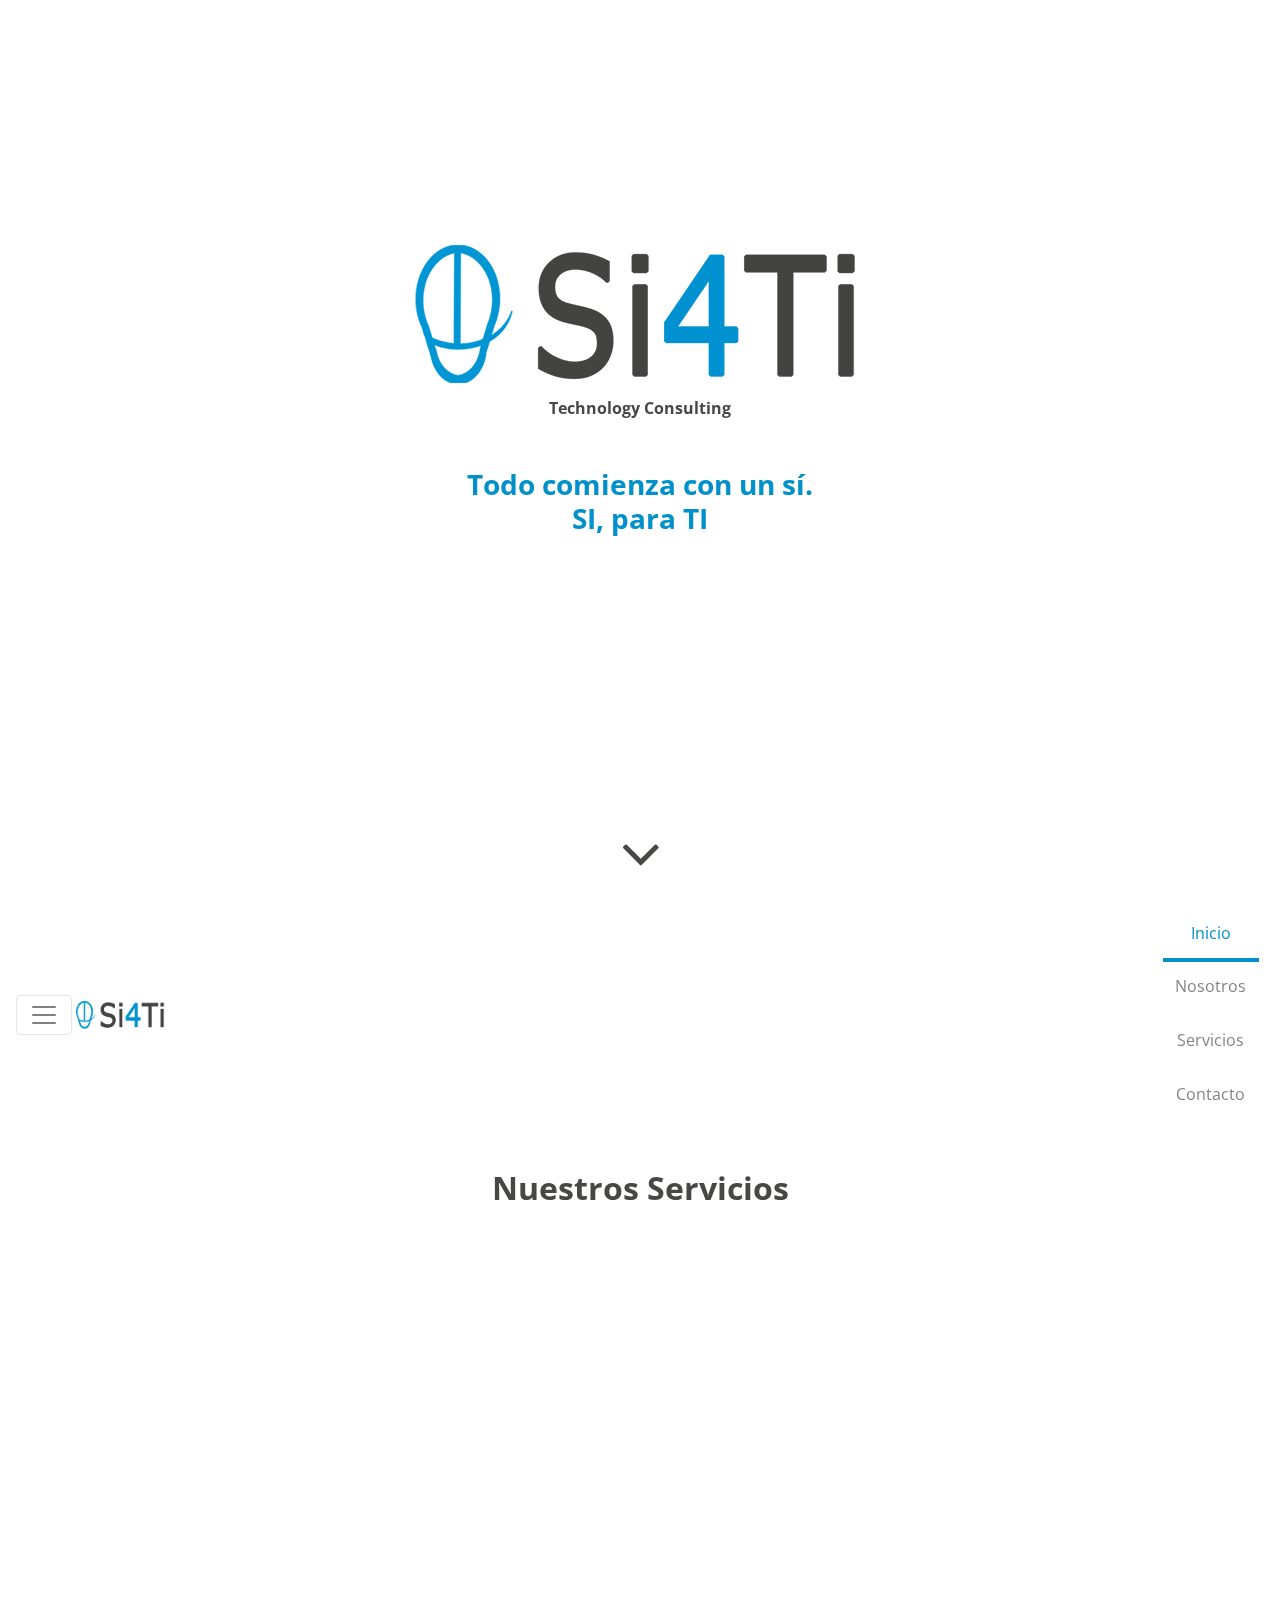
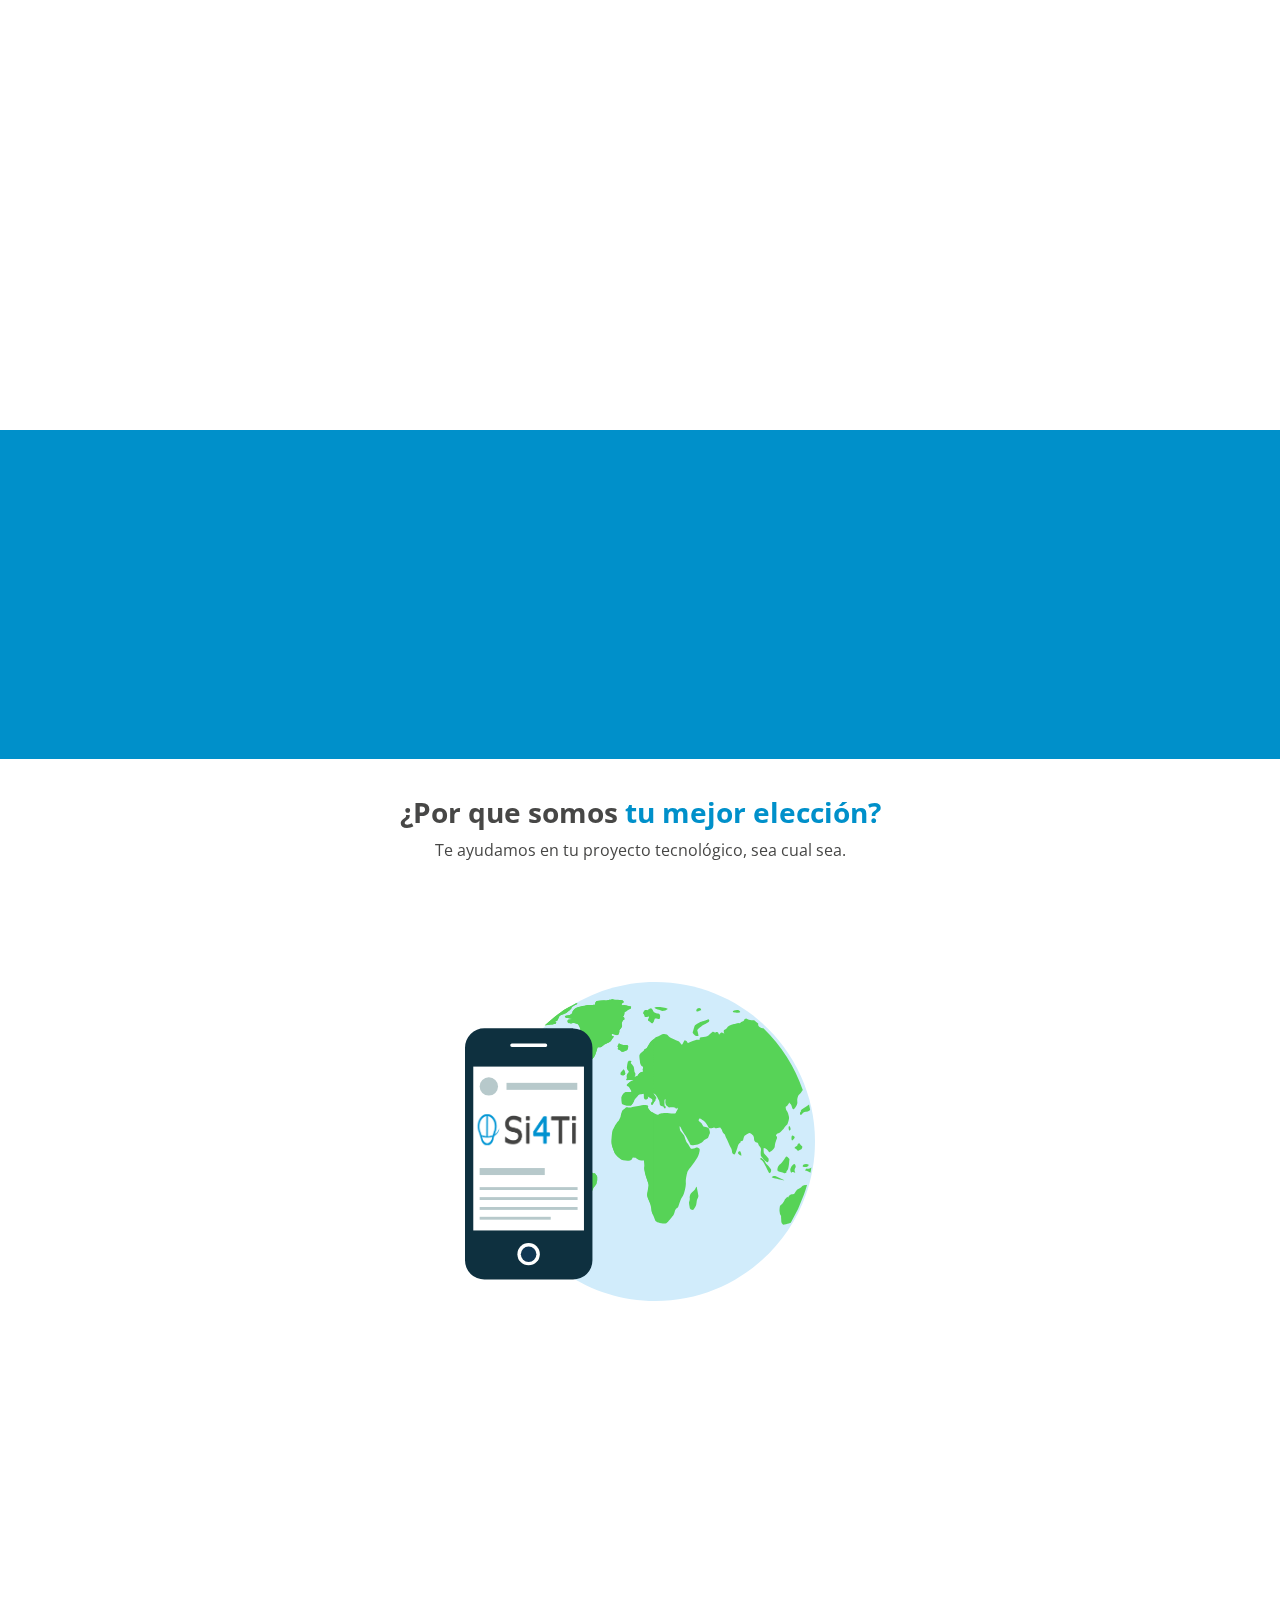
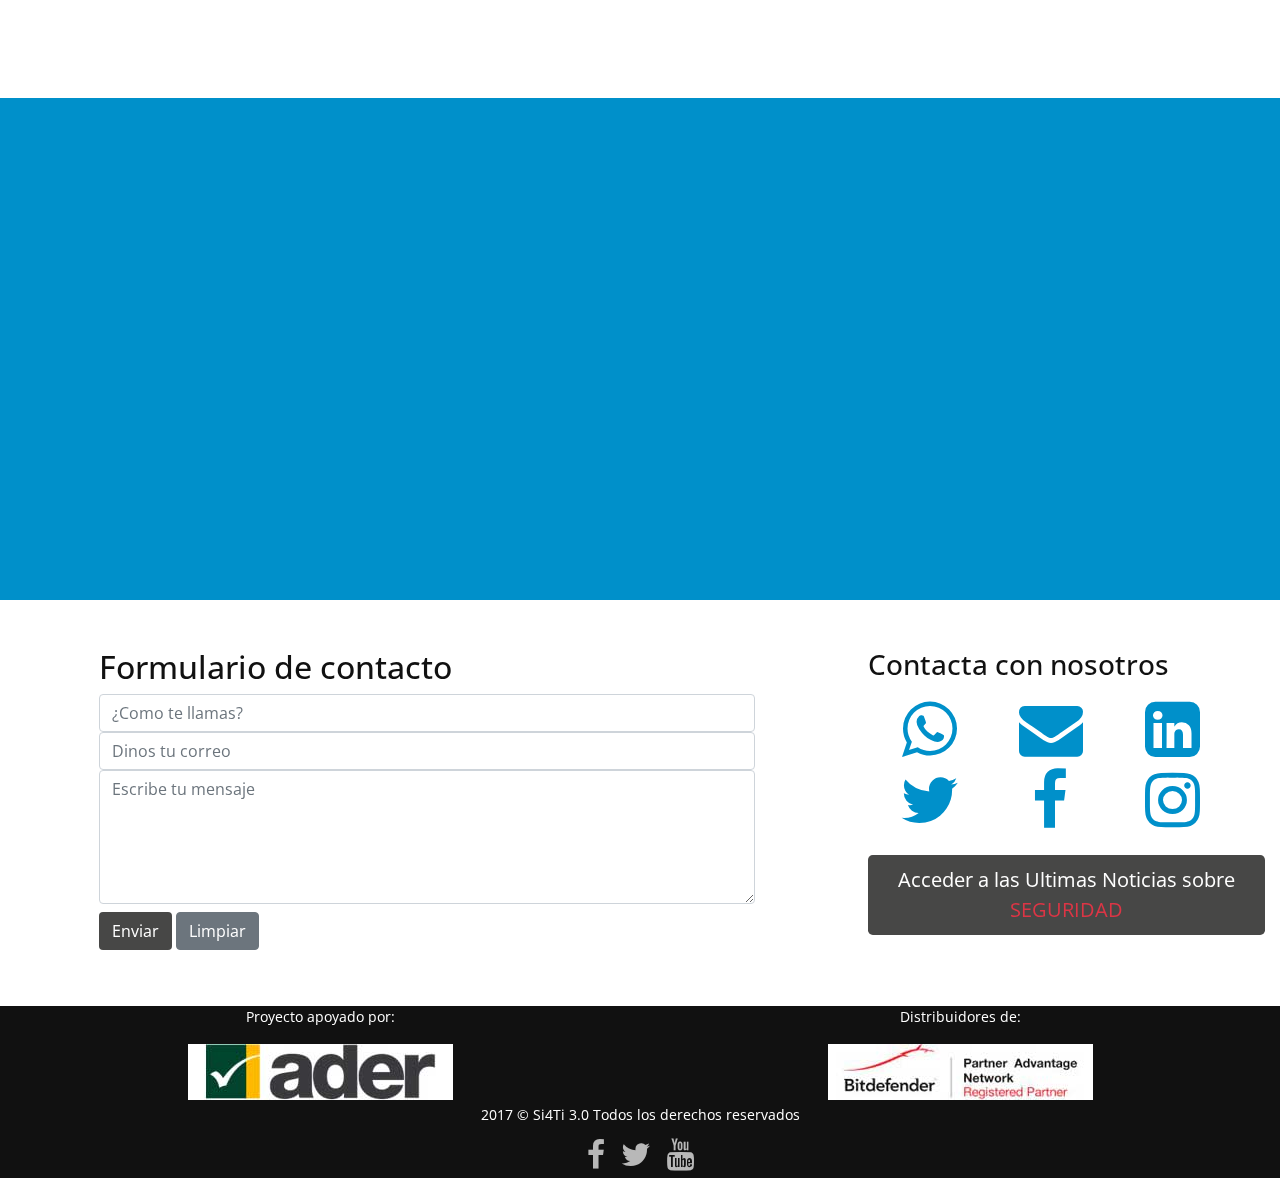
==== index.html @ 16262ce4 "estado inicial con index operativo" ====
<!DOCTYPE html>
<html lang="es">

<head>
    <title>Si4Ti | Technology Consulting</title>
    <!-- Required meta tags always come first -->
    <meta charset="utf-8">
    <meta name="viewport" content="width=device-width, initial-scale=1, shrink-to-fit=no">
    <meta http-equiv="x-ua-compatible" content="ie=edge">
    <link rel="shortcut icon" type="image/x-icon" href="favicon.ico">

    <!-- Cargando fuentes -->
    <link href='https://fonts.googleapis.com/css?family=Open+Sans:400,700,700italic' rel='stylesheet' type='text/css'>

    <!-- Cargando iconos -->
    <link href='css/font-awesome.min.css' rel='stylesheet' type='text/css'>
	<link rel="stylesheet" type="text/css" href="https://maxcdn.bootstrapcdn.com/font-awesome/4.7.0/css/font-awesome.min.css">
    <!-- Carga de Galeria de imágenes -->
    <!-- <link rel="stylesheet" href="css/owl.carousel.min.css"> -->

    <!-- Carga de archivos css -->


    <link rel="stylesheet" href="https://maxcdn.bootstrapcdn.com/bootstrap/4.0.0-alpha.6/css/bootstrap.css">

    <link rel="stylesheet" href="css/animate.min.css">
    <link rel="stylesheet" href="css/estilos.css">
</head>

<body>
<video class="hidden-sm-down" preload autoplay loop muted poster="images/Ground-Zero.mp4" id="background">

            <source src="images/Ground-Zero.mp4" type="video/mp4">
            <source src="images/Ground-Zero.webm" type="video/webm">

        </video>
    <header class="bienvenidos" id="encabezado">
        <div class="texto-encabezado text-xs-center d-flex flex-column justify-content-center">
            <div>
                <img src="images/logo.png" alt="Logo del sitio" class="img-fluid">
             </div>
            <div >
                   <p class="wow bounceIn font-weight-bold"> Technology Consulting</p>
            </div>
            <div>    
                <h3 class="display-5 wow bounceIn azul font-weight-bold text-center" data-wow-delay=".3s">Todo comienza con un sí.<br>
                SI, para TI</h3>
            </div>   
           

        </div>
        <div class="flecha-bajar text-center">
            <a data-scroll href="#s1"> <i class="fa fa-angle-down" aria-hidden="true"></i></a>
        </div>



    </header>


<nav class="navbar navbar-toggleable-sm navbar-light bg-faded sticky-top">
  <button class="navbar-toggler navbar-toggler-right" type="button" data-toggle="collapse" data-target="#menu-principal" aria-controls="menu-principal" aria-expanded="false" aria-label="Toggle navigation">
    <span class="navbar-toggler-icon"></span>
  </button>
  <a class="navbar-brand" href="index.html"> <img src="images/logo.png" alt="SiforTi"></a>
  <div class="collapse navbar-collapse" id="menu-principal">
    <ul class="navbar-nav ml-auto">
      <li class="nav-item active">
        <a class="nav-link text-center" href="#">Inicio</a>
      </li>
      <li class="nav-item">
        <a class="nav-link  text-center" href="#">Nosotros</a>
      </li>
      <li class="nav-item">
        <a class="nav-link  text-center" href="#">Servicios</a>
      </li>
      <li class="nav-item">
        <a class="nav-link  text-center" href="#">Contacto</a>
      </li>
    </ul>
  </div>
</nav>




<main class="servicios" >
        <div class="container">
            <h2 class="text-center font-weight-bold" ><br>Nuestros Servicios</h2><br>


            <div class="row" id="s1">
                <div class="col-md-3 col-xs-8 offset-xs-2 text-center p-4">
                <article class="wow bounceInDown" data-wow-delay=".3s">
                   <img src="images/servicio-2.svg" class="img-fluid" alt="Servicio de seguridad informática">
                    <h3><a href="#"> Security </a></h3>
                    <p >Proteger tu información es importante</p>
                    <a href="#" class="btn btn-primary hidden-sm-down line">Más información</a>
                </article>
                </div>
                <div class="col-md-3 col-xs-12 text-center p-4">
                <article class="wow bounceInUp" data-wow-delay=".6s">
                
                    <img src="images/servicio-1.svg" class="img-fluid" alt="Proyectos de Business Intelligence">
                    <h3><a href="#">Intelligence</a></h3>
                    <p >Tu negocio puede ser (más) inteligente.</p>
                    <a href="#" class="btn btn-primary hidden-sm-down line">Más información</a>
                </article>
                </div>
                <div class="col-md-3 col-xs-12 text-center p-4">
                <article class="wow bounceInDown" data-wow-delay="1s">
                    <img src="images/servicio-3.svg" class="img-fluid" alt="Servicio de academia y formación">
                    <h3><a href="#">4cademy</a></h3>
                    <p >Formarse es fundamental, lo sabemos.</p>
                    <a href="#" class="btn btn-primary hidden-sm-down line">Más información</a>
                </article>
                </div>
                <div class="col-md-3 col-xs-12 text-center p-4">
                <article class="wow bounceInUp" data-wow-delay="1.4s">
                     
                    <img src="images/servicio-4.svg" class="img-fluid" alt="Servicio Consultoría Tecnológica">
                    <h3><a href="#">TI Projects</a></h3>
                    <p >Te acompañamos en tus proyectos tecnológicos.</p>
                    <a href="#" class="btn btn-primary hidden-sm-down line">Más información</a>
                </article>
                <div class="col-md-4 col-xs-12 text-center">
            </div><br><br>
        </div>
    </main>
    <section class="agencia py-5" id="agencia">

        <div class="container">


            <div class="row ">

                <div class="col-md-8 col-xl-9 wow bounceIn pt-3" data-wow-delay=".3s">
                    <h2 class="h3 text-xs-center text-md-left font-weight-bold gris">¿Qué es Si<span class="blanco">4</span>Ti?</h2>
                    <p>Si<span class="gris">4</span>Ti es una startup que nace en La Rioja para ofrecer servicios de consultoría en tecnología, principalmente ciberseguridad, business intelligence y formación. Tenemos una visión global de los proyectos informáticos y queremos acompañarte en los tuyos.</p>
                     <a href="contacto.html" class="btn btn-info btn-lg">Conócenos</a>
                </div>
                <div class="col-md-4 col-xl-3 wow bounceIn" data-wow-delay=".6s">
                    <img src="images/agencia.svg" alt="La agencia">
                </div>
            </div>
        </div>

    </section>

    <section class="tu-mejor-eleccion py-1">
        <div class="container">

            <h2 class="h3 font-weight-bold gris text-center"><br>¿Por que somos <span>tu mejor elección?</span></h2>
            <p class="text-center gris">
                Te ayudamos en tu proyecto tecnológico, sea cual sea. <br>
            </p>

            <div class="row my-5">
                <ul class="col-6 col-md-4 text-left ">
                    <li class="wow zoomIn altofijo" data-wow-duration=".3s" data-wow-delay=".3s">
                        <i class="fa fa-compress" aria-hidden="true"></i>

                        <div class="contenedor-eleccion"><br>
                            <h4>Acortamos distancias</h4>
                            <p class="hidden-md-down text-justify">Queremos conocerte de verdad y creemos que nada mejor que desplazarnos hasta tu entorno y estrechar tu mano.<br> Acercamos la tecnología hasta donde estés y así eliminamos la distancia, física y personal</p>
                        </div>
                    </li>
                    <li class="wow zoomIn altofijo" data-wow-duration=".3s" data-wow-delay=".7s">
                        <i class="fa fa-handshake-o" aria-hidden="true"></i>
                        <div class="contenedor-eleccion">
                            <h4>Somos un equipo</h4>
                            <p class="hidden-md-down text-justify">Tu eres el principal componente del equipo.<br>

En equipo se consiguen los mejores resultados y seleccionamos a los mejores profesionales en cada área.
</p>
                        </div>
                    </li>
                    
                </ul>

                <div class="hidden-sm-down col-md-4 my-5 "><br>
                    <img src="images/mundo.svg" alt="Mundo movil">
                </div>

                <ul class="col-6 col-md-4 text-right">
                    <li class="wow zoomIn altofijo" data-wow-duration=".3s" data-wow-delay=".5s">
                        <i class="fa  fa-user-plus" aria-hidden="true"></i>
                        <div class="contenedor-eleccion"><br>
                            <h4>Conectamos personas</h4>
                            <p class="hidden-md-down text-justify">Sabemos que tratamos con tecnología, pero al servicio de las personas.<br>

No te ponemos al servicio de la tecnología, sino que ponemos la tecnología a tu servicio.</p>
                        </div>
                    </li>
                    <li class="wow zoomIn altofijo" data-wow-duration=".3s" data-wow-delay=".9s">
                        <i class="fa fa-graduation-cap" aria-hidden="true"></i>
                        <div class="contenedor-eleccion">
                            <h4>Formación + experiencia</h4>
                            <p class="hidden-md-down text-justify">Formarse es fundamental para estar actualizado, sobre todo, cuando hablamos de tecnología.<br>

Contamos con profesionales formados y titulados en todas las áreas.</p>
                        </div>
                    </li>
                   
                </ul>
            </div>
        </div>
    </section>
 <section class="agencia" id="mapa">

        <div class="container py-5">


            <div class="row ">

                <div class="col-md-8 col-xl-9 wow bounceIn mt-1 pt-1" data-wow-delay=".3s"><!--Mapa no responsive-->
                    <iframe src="https://www.google.com/maps/embed?pb=!1m18!1m12!1m3!1d2943.4307802038397!2d-2.418285285098195!3d42.46112593670662!2m3!1f0!2f0!3f0!3m2!1i1024!2i768!4f13.1!3m3!1m2!1s0xd5aab447ca381df%3A0x783d9ba394b10258!2sSi4Ti+Technology+Consulting!5e0!3m2!1ses!2ses!4v1496219053936" frameborder="0" style="border:0" allowfullscreen></iframe>
                </div>
                <div class="col-md-4 col-xl-3 wow bounceIn" data-wow-delay=".6s">
                    <h2 class="h3 text-xs-center text-md-left font-weight-bold text-center">Ven a vernos</h2>
                    <p class="gris text-justify">Si<span class="blanco">4</span>Ti nace en La Rioja, puedes encontrarnos en:<br><span class="font-weight-bold"> Centro Tecnológico La Fombera (ThinkTIC)</span><br>Avd. Zaragoza, 21. 26071<br>Logroño, La Rioja.</p><p> También puedes llamarnos al <br>+34 615 404 772</p>
                    
                </div>
            </div>
        </div>

    </section>
    
    <div class="contactar">
        <div class="container-fluid py-5"> 
            <div class="row">

                <div class="col-md-8">
                     <div class="col-md-10 offset-1 m-b-2"><h2 class="m-b-2">Formulario de contacto</h2></div>


                    <form action="#">

                            <div class="col-md-10 offset-1 m-b-2">
                                <input class="form-control" type="text" id="nombre" name="nombre" placeholder="¿Como te llamas?" data-toggle="tooltip" data-placement="top" title="Dinos tu nombre">
                            </div>
                        

                            <div class="col-md-10 offset-1 m-b-2">
                                <input class="form-control" type="text" id="email" name="email" placeholder="Dinos tu correo" data-toggle="tooltip" data-placement="top" title="Escribe tu email">
                            </div>
                       


                     
                            <div class="col-md-10 offset-1 m-b-2">
                                <textarea class="form-control" rows="5" id="mensaje" name="mensaje" placeholder="Escribe tu mensaje" data-toggle="tooltip" data-placement="top" title="Ingrese un mensaje"></textarea>

                            </div>
                       


                        
                            <div class="col-md-10 offset-1 my-2 ">
                                <button type="submit" class="btn btn-primary">Enviar</button>
                                <button type="reset" class="btn btn-secondary">Limpiar</button>
                           
                        </div>
                    </form>




                </div>
                <div class="col-md-4 d-flex flex-row flex-wrap">
                    <div class="w-100"> <h3>Contacta con nosotros</h3></div>
                    <div class="mx-3 text-center"><i class="fa fa-4x fa-whatsapp"></i></div>
                    <div class="mx-3 text-center"><i class="fa fa-4x fa-envelope"></i></div>
                    <div class="mx-3 text-center"><i class="fa fa-4x fa-linkedin-square"></i></div>
                    <div class="mx-3 text-center"><i class="fa fa-4x fa-twitter"></i></div>
                    <div class="mx-3 text-center"><i class="fa fa-4x fa-facebook"></i></div>
                    <div class="mx-3 text-center"><i class="fa fa-4x fa-instagram"></i></div>
                    <div class="w-100 my-3"><button class="btn-primary btn-lg btn-block">Acceder a las Ultimas Noticias sobre <span class="text-danger">SEGURIDAD</span></button></div>

                </div>





            </div>
        </div>
    </div>

 <footer  class="piedepagina m-0">
      
            <div class="d-flex flex-row justify-content-around  m-0" >
                 <div ><p>Proyecto apoyado por:</p>
                    <div id="carouselExampleSlidesOnly" class="carousel slide mx-2" data-ride="carousel">
                      <div class="carousel-inner" role="listbox">
                        <div class="carousel-item active">
                          <img class="d-block img-fluid" src="images/apoyo/1.jpg" alt="First slide">
                        </div>
                        <div class="carousel-item">
                          <img class="d-block img-fluid" src="images/apoyo/2.jpg" alt="Second slide">
                        </div>
                        <div class="carousel-item">
                          <img class="d-block img-fluid" src="images/apoyo/3.jpg" alt="Third slide">
                        </div>
                         <div class="carousel-item ">
                          <img class="d-block img-fluid" src="images/apoyo/4.jpg" alt="First slide">
                        </div>
                        <div class="carousel-item">
                          <img class="d-block img-fluid" src="images/apoyo/5.jpg" alt="Second slide">
                        </div>
                        <div class="carousel-item">
                          <img class="d-block img-fluid" src="images/apoyo/6.jpg" alt="Third slide">
                        </div>
                      </div>
                    </div>
                  </div>
                  <div ><p>Distribuidores de:</p>
                    <div id="carouselExampleSlidesOnly" class="carousel slide mx-2" data-ride="carousel">
                      <div class="carousel-inner" role="listbox">
                        <div class="carousel-item active">
                          <img class="d-block img-fluid" src="images/distribuidores/1.jpg" alt="First slide">
                        </div>
                        <div class="carousel-item">
                          <img class="d-block img-fluid" src="images/distribuidores/2.jpg" alt="Second slide">
                        </div>
                        <div class="carousel-item">
                          <img class="d-block img-fluid" src="images/distribuidores/3.jpg" alt="Third slide">
                        </div>
                         <div class="carousel-item ">
                          <img class="d-block img-fluid" src="images/distribuidores/4.jpg" alt="First slide">
                        </div>
                        <div class="carousel-item">
                          <img class="d-block img-fluid" src="images/distribuidores/5.jpg" alt="Second slide">
                        </div>
                        <div class="carousel-item">
                          <img class="d-block img-fluid" src="images/distribuidores/6.jpg" alt="Third slide">
                        </div>
                        <div class="carousel-item">
                          <img class="d-block img-fluid" src="images/distribuidores/7.jpg" alt="Third slide">
                        </div>
                      </div>
                    </div>
                  </div>
            </div>
              <div class="d-flex flex-column  m-0">
                
                    <div>
                        <p class="text-center my-1">2017 © Si4Ti 3.0 Todos los derechos reservados</p>
                    </div>
                        <div>
                            <ul class="redes-sociales">
                                <li><a href="#"><i class="fa fa-facebook" aria-hidden="true"> </i>  </a></li>
                                <li><a href="#"><i class="fa fa-twitter" aria-hidden="true"></i> </a></li>
                                <li><a href="#"><i class="fa fa-youtube" aria-hidden="true"></i> </a></li>
                            </ul>
                        </div>
               
                </div>
        </div>

    </footer>
   

    <a data-scroll class="ir-arriba" href="#encabezado"><i class="fa  fa-arrow-circle-up" aria-hidden="true"> </i> </a>

    <!-- Carga de archivos  JS -->

    <script src="js/jquery.min.js"></script>
  
 <script src="https://maxcdn.bootstrapcdn.com/bootstrap/4.0.0-alpha.6/js/bootstrap.min.js"></script>
     <script src="js/wow.min.js"></script> 
  
    <script src="js/smooth-scroll.min.js"></script>
    <script src="js/sitio.js"></script>



</body>

</html>
---- css/estilos.css ----
﻿@charset "UTF-8";
html {
  font-size: 15px; }

body {
  font-family: 'Open Sans', sans-serif;
  color: #111111; }

.bienvenidos {
  
  color: #333;
  background-size: cover;
  background-attachment: fixed !important;
  height: 100vh;
  width: auto;
  display: -webkit-box;
  display: -webkit-flex;
  display: -ms-flexbox;
  display: flex;
  -webkit-box-orient: vertical;
  -webkit-box-direction: normal;
  -webkit-flex-direction: column;
      -ms-flex-direction: column;
          flex-direction: column; }
.portada-interior{
    color: #fff;
  background-size: cover;
  background-attachment: fixed !important;
  background-image: url(../images/Ground-Zero.jpg);
  height: 80vh;
  display: -webkit-box;
  display: -webkit-flex;
  display: -ms-flexbox;
  display: flex;
  -webkit-box-orient: vertical;
  -webkit-box-direction: normal;
  -webkit-flex-direction: column;
      -ms-flex-direction: column;
          flex-direction: column; }

/*.encabezado {
  background: #fff;
  color: #474746;
  width: 100%;
border-bottom: 1px solid #474746;

  padding-bottom: 1rem;
  -webkit-transition: all .5s ease;
          transition: all .5s ease; }*/

.encabezado.fondo-menu {
  background: #fff;
 border-bottom: 1px solid #474746;

  padding-bottom: .1rem; }

.encabezado .container {
  display: -webkit-box;
  display: -webkit-flex;
  display: -ms-flexbox;
  display: flex;
  -webkit-box-align: center;
  -webkit-align-items: center;
      -ms-flex-align: center;
          align-items: center;
  -webkit-flex-wrap: wrap;
      -ms-flex-wrap: wrap;
          flex-wrap: wrap; }

.navbar-brand img {
  width: auto;
  height: 30px; }
.azul{
  color: #0090ca;
}
.blanco{
color:white;}
.gris {
  color: #474746;
}
.gris-claro{
  color: #717170;

}
/*Estilos para el encabezado*/



.texto-encabezado {
  -webkit-box-flex: 1;
  -webkit-flex: 1 1 auto;
      -ms-flex: 1 1 auto;
          flex: 1 1 auto;
  display: -webkit-box;
  display: -webkit-flex;
  display: -ms-flexbox;
  display: flex;
  -webkit-box-align: center;
  -webkit-align-items: center;
      -ms-flex-align: center;
          align-items: center; }

.texto-encabezado .display-5 {
  margin-top: 1rem;
  padding: 1rem; }

.texto-encabezado .btn-primary {
  margin-top: 1rem; }
.texto-encabezado p{
color: #474746;}

.btn-primary {
  color: #fff;
  background-color: #474746;
  border-color: transparent;
  -webkit-transition: all .5s ease;
          transition: all .5s ease; }

.btn-primary:hover,
.btn-primary:focus,
.btn-primary:active:hover {
  background-color: #0090ca;
  border-color: transparent; }

.btn-info {
  color: #474746;
  background-color: #fff;
  border-color: transparent;
  -webkit-transition: all .5s ease;
          transition: all .5s ease; }

.btn-info:hover,
.btn-info:focus,
.btn-info:active:hover {
  background-color: #474746 ;
  border-color: transparent; }

.flecha-bajar a {
  display: inline-block;
  color: #474746;
  font-size: 4rem;
  -webkit-animation: flecha-animada 2s ease-in-out infinite;
          animation: flecha-animada 2s ease-in-out infinite; }

@-webkit-keyframes flecha-animada {
  from {
    -webkit-transform: translateY(0);
            transform: translateY(0); }
  50% {
    -webkit-transform: translateY(6px);
            transform: translateY(6px); }
  to {
    -webkit-transform: translateY(0);
            transform: translateY(0); } }

@keyframes flecha-animada {
  from {
    -webkit-transform: translateY(0);
            transform: translateY(0); }
  50% {
    -webkit-transform: translateY(6px);
            transform: translateY(6px); }
  to {
    -webkit-transform: translateY(0);
            transform: translateY(0); } }
@media (max-width: 767px){
  .bienvenidos {
  background: url("../images/header.jpg") no-repeat center top;}
  .encabezado {
    padding-top: 1.5rem;}
}
/*-----------------------------
SECCION AGENCIA
------------------------------*/
.agencia {
  background: #0090ca;
  color: #fff; 
  padding-top: 2rem;
  }

.agencia img {
  width: 80%;
  margin: 0 auto;
  display: block; }

/*----------------------------
SECCION TU MEJOR ELECCI├ôN
----------------------------*/
.tu-mejor-eleccion {
  background-color: white;
}
.tu-mejor-eleccion h2 span {
  color: #0090ca; }

.tu-mejor-eleccion ul,
.tu-mejor-eleccion ul li {
  list-style: none; }

.tu-mejor-eleccion ul li .fa {
  font-size: 2.3rem;
  background: #0090ca;
  border-radius: 50%;
  width: 4.7rem;
  height: 4.7rem;
  line-height: 4.7rem;
  color: #fff; }

.tu-mejor-eleccion ul li .contenedor-eleccion h4 {
  font-size: 1.2rem;
  font-weight: bold;
  margin-top: .8rem;
  }

.tu-mejor-eleccion ul li {
  min-height: 9rem; }
@media (min-width: 990px){
  .altofijo{
    height: 40vh;
  }
}

/*-------------------------------
SECCION SERVICIOS
--------------------------------*/
.servicios {
  background: white;
  color: #474746; 
min-height: 100vh;}
.servicios a{
  text-decoration: none;
}
.servicios img{
  max-width: 10em;
  padding-bottom: 2em;
}


/*---------------------------------
SECCION ├ÜLTIMOS PROYECTOS
------------------------------------*/
.ultimos-proyectos a {
  text-decoration: none; }

.ultimos-proyectos a h4 {
  font-size: 1rem;
  font-weight: bold;
  text-align: center;
  color: #111111; }

.ultimos-proyectos .container {
  padding-left: 0;
  padding-right: 0; }

.ultimos-proyectos .owl-nav {
  display: -webkit-box;
  display: -webkit-flex;
  display: -ms-flexbox;
  display: flex;
  -webkit-box-pack: center;
  -webkit-justify-content: center;
      -ms-flex-pack: center;
          justify-content: center;
  margin: .3rem 0; }

.ultimos-proyectos .owl-prev,
.ultimos-proyectos .owl-next {
  font-size: 3rem;
  margin: 0 .5rem;
  color: #0090ca;
  -webkit-transition: all .5s ease;
          transition: all .5s ease; }

.ultimos-proyectos .owl-prev:hover,
.ultimos-proyectos .owl-next:hover {
  color: #025aa5; }

/*----------------------------------------
SECCION PIE DE PAGINA
-----------------------------------------*/
.piedepagina {
  background: #111111;
  color: #fff;
  text-align: center;
  font-size: .9rem; 
  margin: 0px;
}

.piedepagina .redes-sociales {
  display: -webkit-box;
  display: -webkit-flex;
  display: -ms-flexbox;
  display: flex;
  -webkit-box-pack: center;
  -webkit-justify-content: center;
      -ms-flex-pack: center;
          justify-content: center;
  list-style: none;
  margin: 0;
  padding: 0; }

.piedepagina .redes-sociales a {
  color: #fff;
  font-size: 2rem;
  margin: 0 .5rem;
  opacity: .7;
  -webkit-transition: all .5s ease;
          transition: all .5s ease; }

.piedepagina .redes-sociales a:hover {
  opacity: 1; }

.ir-arriba {
  position: fixed;
  bottom: 1rem;
  right: 2rem;
  font-size: 3rem;
  color: #717170;
  text-decoration: none;
  z-index: 99999;
  line-height: 0;
  display: none;
  -webkit-transition: all .5s ease;
          transition: all .5s ease; }

.ir-arriba:hover,
.ir-arriba:focus {
  outline: 0;
  text-decoration: none;
  color: #fff; }

/*-------------------------------------------
ESTILOS PAGINA NOSOTROS
--------------------------------------------*/
.paginas-internas .bienvenidos {
  height: 50vh; }

.paginas-internas .ruta {
  background: #0090ca;
  color: #fff; }

.paginas-internas .ruta a {
  color: #fff;
  text-decoration: underline; }

.paginas-internas .ruta a:hover {
  text-decoration: none; }

.paginas-internas .panel .panel-heading {
  font-size: 1.2rem; }

.paginas-internas .panel .panel-heading a {
  background: #0090ca;
  color: #fff;
  display: block;
  padding: 1rem;
  border-radius: 5px;
  text-decoration: none;
  -webkit-transition: all .5s ease;
          transition: all .5s ease; }

.paginas-internas .panel .panel-heading a:hover {
  background: #025aa5;
  color: #fff; }

/*-------------------------------------------
ESTILOS PAGINA SERVICIOS
--------------------------------------------*/
.paginas-internas .lista-servicios {
  background: #025aa5; }

.paginas-internas .lista-servicios .item-servicios {
  background: #ffffff;
  text-align: center;
  border: 5px solid #057705;
  border-radius: 5px;
  margin-bottom: 1rem;
  padding: 1rem; }

.paginas-internas .lista-servicios .item-servicios .fa {
  font-size: 6rem;
  color: #0090ca;
  margin-bottom: 1rem;
  -webkit-transition: all 1s ease;
          transition: all 1s ease; }

.paginas-internas .lista-servicios .item-servicios:hover .fa {
  -webkit-transform: rotateY(360deg);
          transform: rotateY(360deg);
  -webkit-transform-style: preserve-3d;
          transform-style: preserve-3d; }

/*---------------------------------------------
EMPIEZAN LAS MEDIAS QUERIES
--------------------------------------------*/
@media (min-width: 768px) {
  #menu-principal {
    height: auto !important;
    display: block;
    -webkit-box-flex: 0;
    -webkit-flex: 0 1 auto;
        -ms-flex: 0 1 auto;
            flex: 0 1 auto;
    margin-left: auto;
    -webkit-box-ordinal-group: 2;
    -webkit-order: 1;
        -ms-flex-order: 1;
            order: 1; }

  #menu-principal ul {
    display: -webkit-box;
    display: -webkit-flex;
    display: -ms-flexbox;
    display: flex;
    margin: 0 0 0 0; }

  #menu-principal ul li a {
    padding: .8rem;
    text-transform: capitalize;
    margin: 0 .3rem;
    border-top: 0px;
    border-bottom: 4px solid transparent;
    -webkit-transition: all 0.5s ease;
            transition: all 0.5s ease; }

  #menu-principal ul li.active a,
  #menu-principal ul li a:hover {
    color: #0090ca;
    border-bottom: 4px solid; }

  /*.servicios article {
    margin: 1rem 0;
    -webkit-box-orient: vertical;
    -webkit-box-direction: normal;
    -webkit-flex-direction: column;
        -ms-flex-direction: column;
            flex-direction: column;
    -webkit-box-align: center;
    -webkit-align-items: center;
        -ms-flex-align: center;
            align-items: center;
    text-align: center; }

  .servicios img {
    -webkit-box-flex: 0;
    -webkit-flex: 0 0 140px;
        -ms-flex: 0 0 140px;
            flex: 0 0 140px;
    overflow: hidden;
    margin-right: 0;
    margin-bottom: 1rem;
    
     }*/

  .servicios article:hover img {

    transform: rotateY(360deg);
-webkit-transition: all 1s ease 0s;
    transition: all 1s ease 0s;
 }
/*

  .servicios h3 a::after {
    content: ""; }

  .servicios h3 {
    margin: 0 0 .5rem 0;
    font-size: 1.5rem;
    -webkit-box-flex: 0;
    -webkit-flex: 0 1 auto;
        -ms-flex: 0 1 auto;
            flex: 0 1 auto;
    width: 100vw; }

  .servicios h3 a {
    display: block;
    width: 100%; }

  .servicios p {
    width: 100%; }

  .servicios .line{
    margin-top: auto; }*/

  .paginas-internas .lista-servicios .col-md-4 {
    display: -webkit-box;
    display: -webkit-flex;
    display: -ms-flexbox;
    display: flex; }

  .paginas-internas .lista-servicios .item-servicios {
    display: -webkit-box;
    display: -webkit-flex;
    display: -ms-flexbox;
    display: flex;
    -webkit-box-orient: vertical;
    -webkit-box-direction: normal;
    -webkit-flex-direction: column;
        -ms-flex-direction: column;
            flex-direction: column; }

  .paginas-internas .lista-servicios .item-servicios .btn-primary {
    margin-top: auto; } }
@media (min-width: 992px) {
  html {
    font-size: 16px; }

  .bienvenidos {
    /*background: url("../images/header.jpg") no-repeat center top;*/
    background-size: cover; }

  .tu-mejor-eleccion ul li {
    display: -webkit-box;
    display: -webkit-flex;
    display: -ms-flexbox;
    display: flex;
    min-height: 7rem; }

  .tu-mejor-eleccion ul li .fa {
    text-align: center;
    -webkit-box-flex: 0;
    -webkit-flex: 0 1 auto;
        -ms-flex: 0 1 auto;
            flex: 0 1 auto;
    margin-right: 1rem;
    -webkit-transition: all 1s ease;
            transition: all 1s ease; }

  .tu-mejor-eleccion ul li:hover .fa {
    -webkit-transform: rotateY(360deg);
            transform: rotateY(360deg);
    -webkit-transform-style: preserve-3d;
            transform-style: preserve-3d;
    background: #0090ca; }

  .contenedor-eleccion {
    -webkit-box-flex: 1;
    -webkit-flex: 1 0 0px;
        -ms-flex: 1 0 0px;
            flex: 1 0 0px; }

  .tu-mejor-eleccion ul li .contenedor-eleccion h4 {
    margin-top: 0;
    font-size: 1rem; }

  .tu-mejor-eleccion ul:first-child .fa {
    -webkit-box-ordinal-group: 2;
    -webkit-order: 1;
        -ms-flex-order: 1;
            order: 1;
    margin-left: 1rem;
    margin-right: 0; }

  .tu-mejor-eleccion ul li p {
    font-size: .85rem;
    width: 100%; }

 }

 #background {
    position: fixed;
    top: 50%;
    left: 50%;
    min-width: 100%;
    min-height: 100%;
    width: auto;
    height: auto;
    z-index: -100;
    -webkit-transform: translateX(-50%) translateY(-50%);
    transform: translateX(-50%) translateY(-50%);
    background: white;
    background-size: cover;
}
iframe{
  width: 100%;
  height: 40vh;
}
/*Contactar*/
.contactar{
  background-color: white;
}
.contactar i{
  min-width: 7vw;
  color: #0090ca;
  -webkit-transition: all 1s ease;
          transition: all 1s ease; }

.contactar i:hover{
  -webkit-transform: rotateY(360deg);
          transform: rotateY(360deg);
  -webkit-transform-style: preserve-3d;
          transform-style: preserve-3d; }
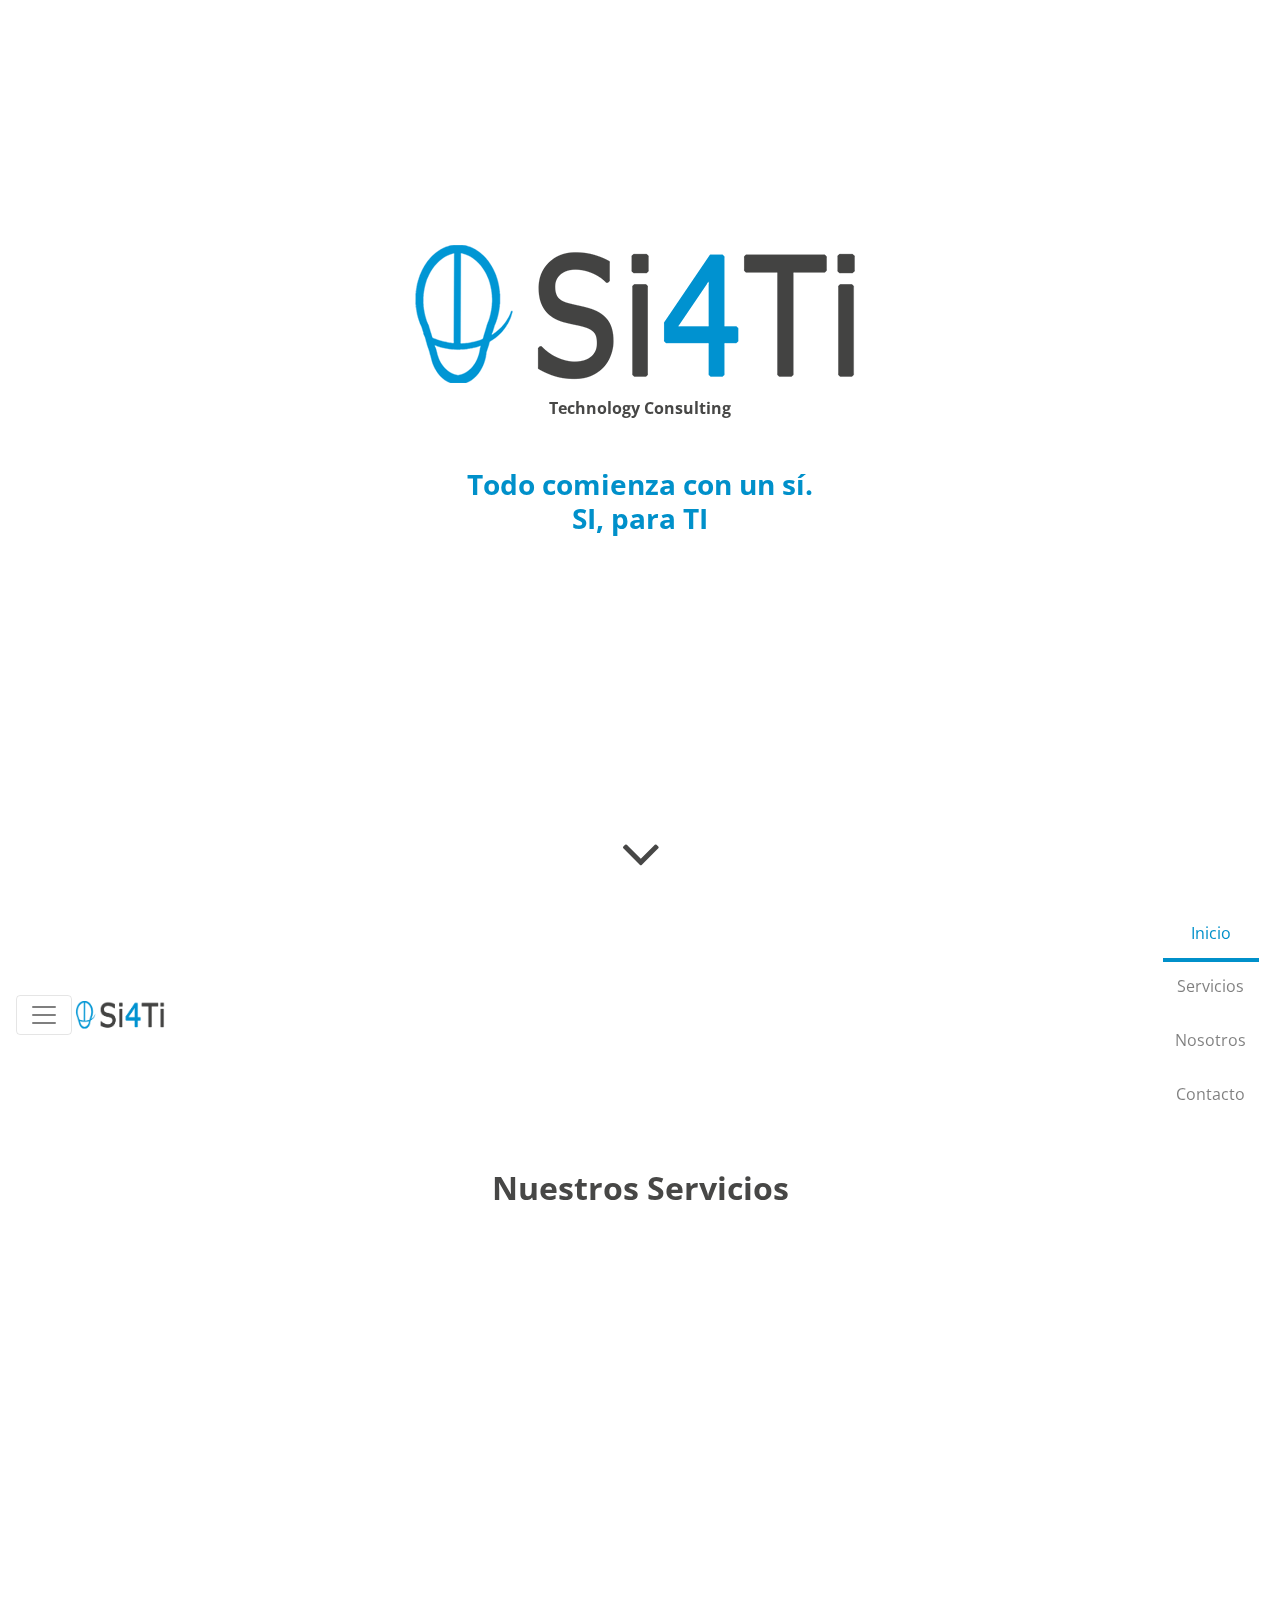
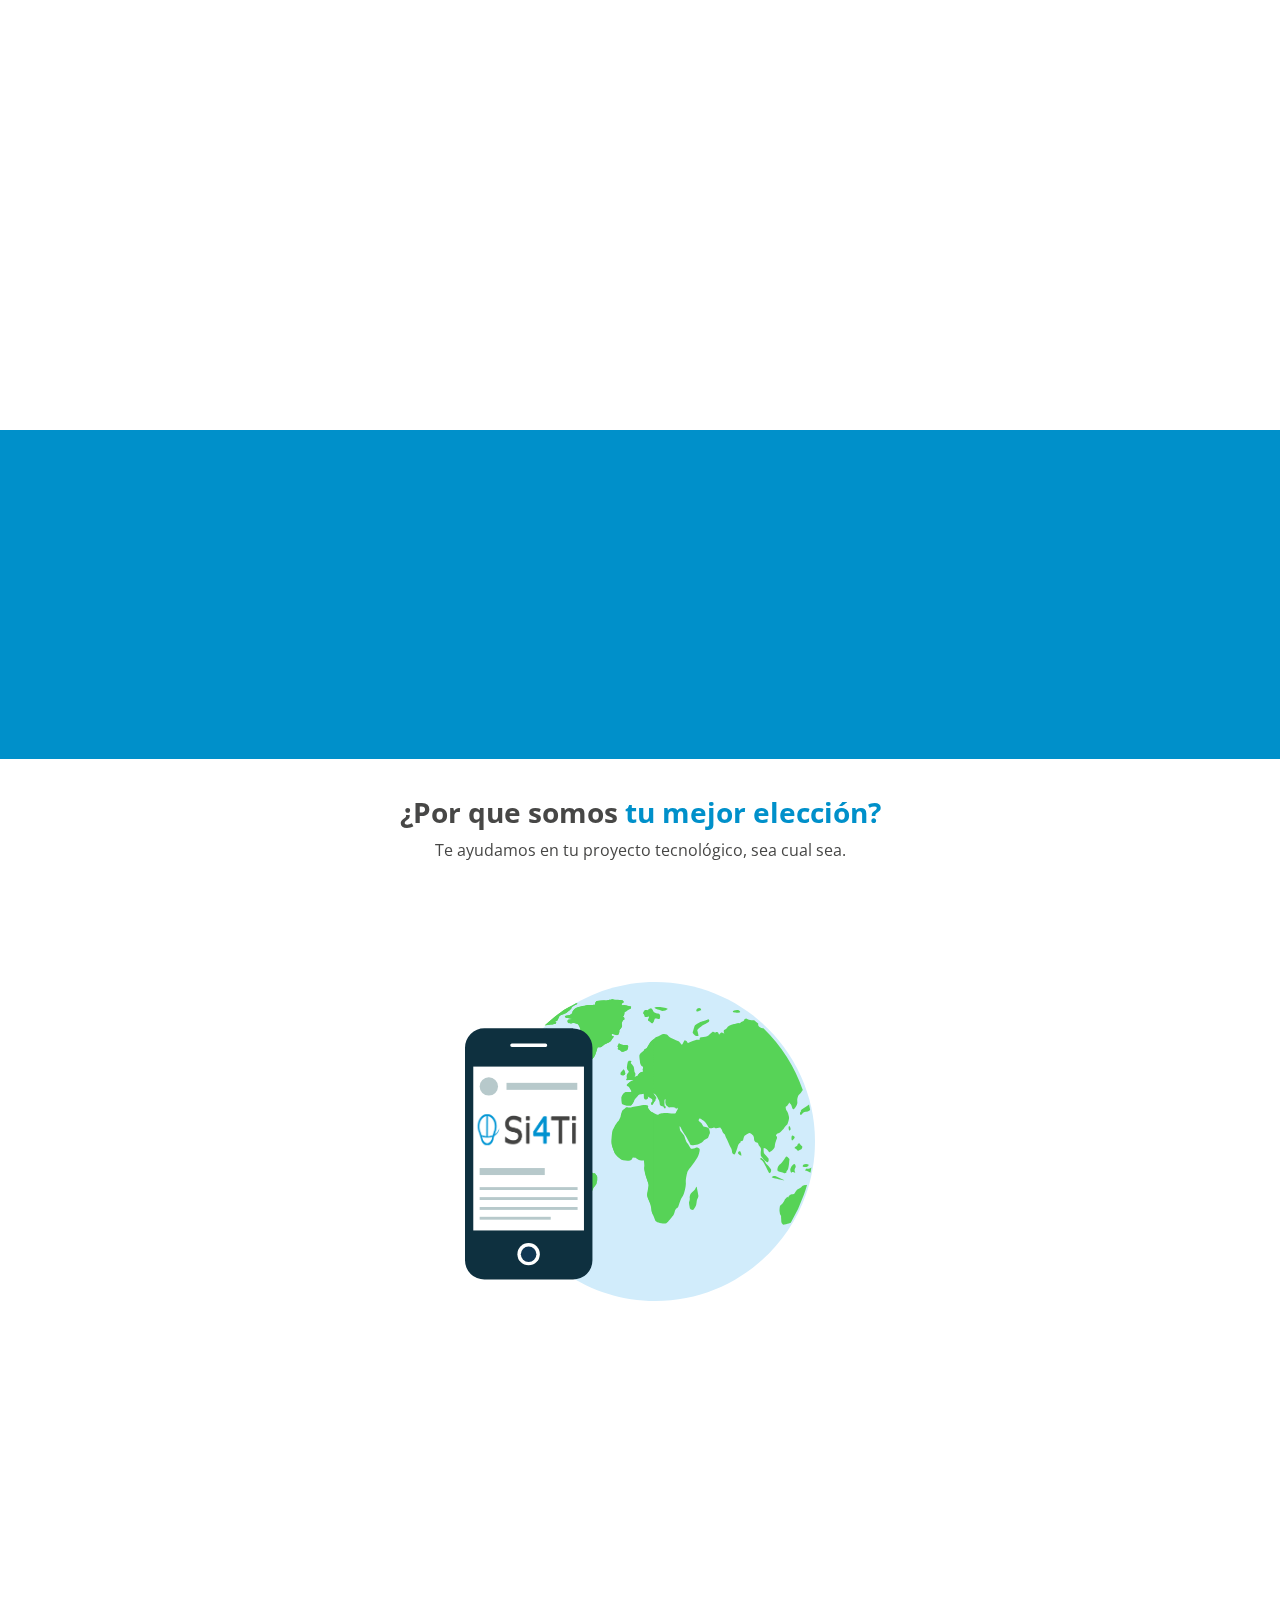
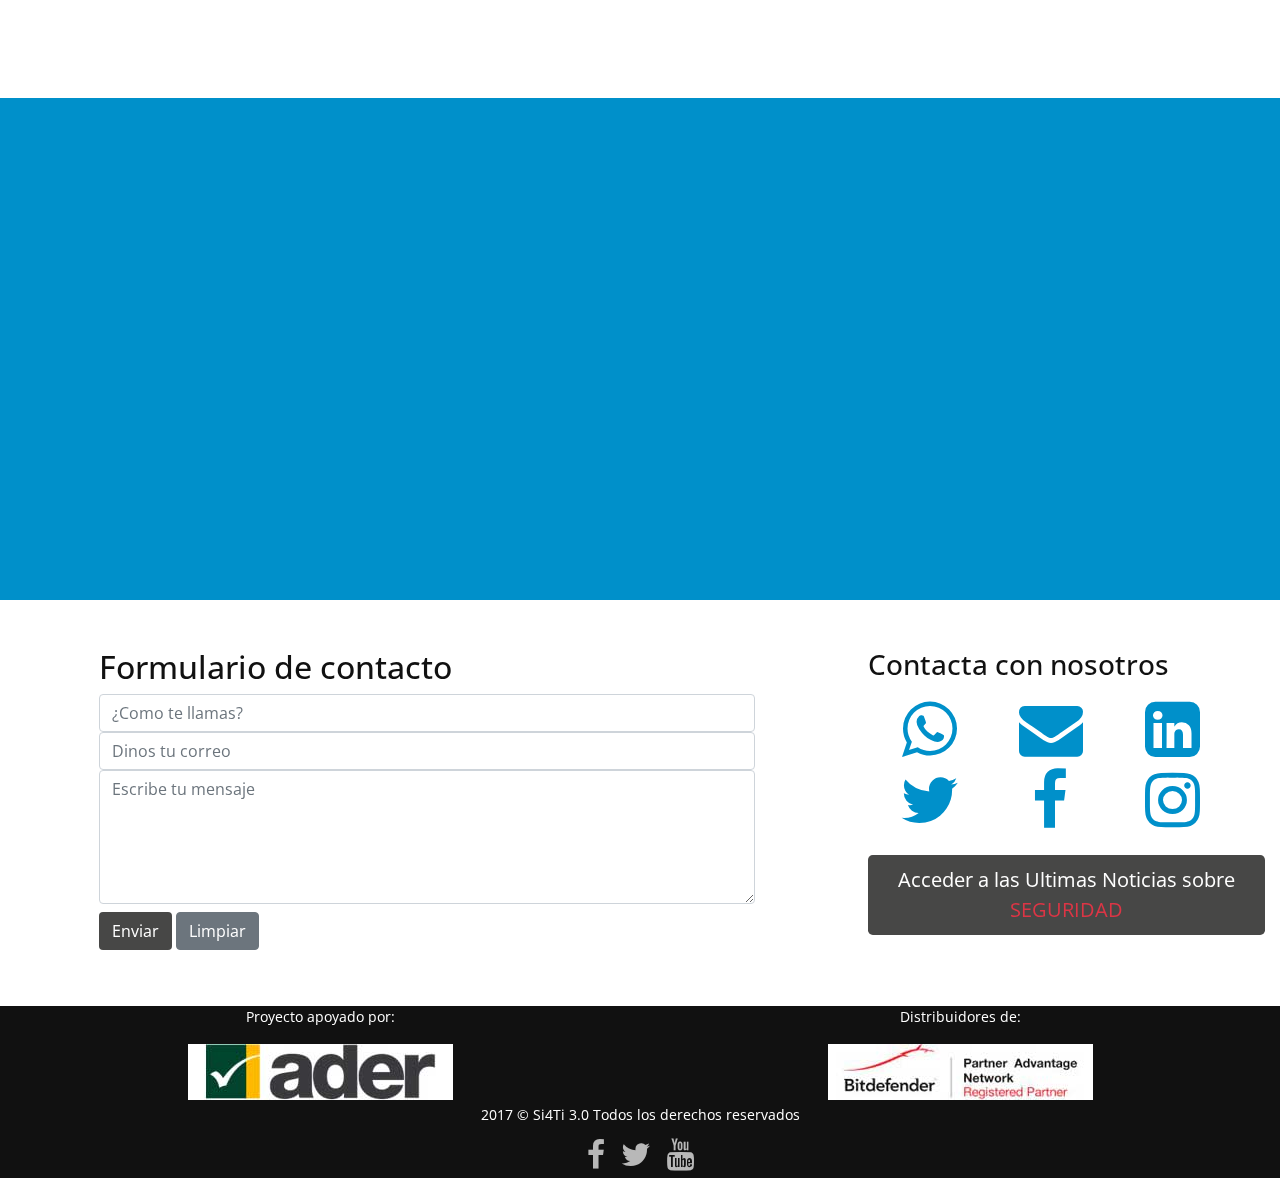
==== commit dbcdb07c: "Preparando web transitoria" ====
--- a/index.html
+++ b/index.html
@@ -66,16 +66,17 @@
   <div class="collapse navbar-collapse" id="menu-principal">
     <ul class="navbar-nav ml-auto">
       <li class="nav-item active">
-        <a class="nav-link text-center" href="#">Inicio</a>
+        <a data-scroll class="nav-link text-center" href="#">Inicio</a>
       </li>
       <li class="nav-item">
-        <a class="nav-link  text-center" href="#">Nosotros</a>
+        <a data-scroll class="nav-link  text-center" href="#SI4Ti">Servicios</a>
       </li>
       <li class="nav-item">
-        <a class="nav-link  text-center" href="#">Servicios</a>
+        <a data-scroll class="nav-link  text-center" href="#agencia">Nosotros</a>
       </li>
+
       <li class="nav-item">
-        <a class="nav-link  text-center" href="#">Contacto</a>
+        <a data-scroll class="nav-link  text-center" href="#contacto">Contacto</a>
       </li>
     </ul>
   </div>
@@ -84,7 +85,7 @@
 
 
 
-<main class="servicios" >
+<main class="servicios" id="SI4Ti">
         <div class="container">
             <h2 class="text-center font-weight-bold" ><br>Nuestros Servicios</h2><br>
 
@@ -93,9 +94,9 @@
                 <div class="col-md-3 col-xs-8 offset-xs-2 text-center p-4">
                 <article class="wow bounceInDown" data-wow-delay=".3s">
                    <img src="images/servicio-2.svg" class="img-fluid" alt="Servicio de seguridad informática">
-                    <h3><a href="#"> Security </a></h3>
+                    <h3><a href="security.html"> Security </a></h3>
                     <p >Proteger tu información es importante</p>
-                    <a href="#" class="btn btn-primary hidden-sm-down line">Más información</a>
+                    <a href="security.html" class="btn btn-primary hidden-sm-down line">Más información</a>
                 </article>
                 </div>
                 <div class="col-md-3 col-xs-12 text-center p-4">
@@ -110,18 +111,18 @@
                 <div class="col-md-3 col-xs-12 text-center p-4">
                 <article class="wow bounceInDown" data-wow-delay="1s">
                     <img src="images/servicio-3.svg" class="img-fluid" alt="Servicio de academia y formación">
-                    <h3><a href="#">4cademy</a></h3>
+                    <h3><a href="academy.html">4cademy</a></h3>
                     <p >Formarse es fundamental, lo sabemos.</p>
-                    <a href="#" class="btn btn-primary hidden-sm-down line">Más información</a>
+                    <a href="academy.html" class="btn btn-primary hidden-sm-down line">Más información</a>
                 </article>
                 </div>
                 <div class="col-md-3 col-xs-12 text-center p-4">
                 <article class="wow bounceInUp" data-wow-delay="1.4s">
                      
                     <img src="images/servicio-4.svg" class="img-fluid" alt="Servicio Consultoría Tecnológica">
-                    <h3><a href="#">TI Projects</a></h3>
+                    <h3><a href="ti.html">TI Projects</a></h3>
                     <p >Te acompañamos en tus proyectos tecnológicos.</p>
-                    <a href="#" class="btn btn-primary hidden-sm-down line">Más información</a>
+                    <a href="ti.html" class="btn btn-primary hidden-sm-down line">Más información</a>
                 </article>
                 <div class="col-md-4 col-xs-12 text-center">
             </div><br><br>
@@ -137,7 +138,7 @@
                 <div class="col-md-8 col-xl-9 wow bounceIn pt-3" data-wow-delay=".3s">
                     <h2 class="h3 text-xs-center text-md-left font-weight-bold gris">¿Qué es Si<span class="blanco">4</span>Ti?</h2>
                     <p>Si<span class="gris">4</span>Ti es una startup que nace en La Rioja para ofrecer servicios de consultoría en tecnología, principalmente ciberseguridad, business intelligence y formación. Tenemos una visión global de los proyectos informáticos y queremos acompañarte en los tuyos.</p>
-                     <a href="contacto.html" class="btn btn-info btn-lg">Conócenos</a>
+                     <a href="nosotros.html" class="btn btn-info btn-lg">Conócenos</a>
                 </div>
                 <div class="col-md-4 col-xl-3 wow bounceIn" data-wow-delay=".6s">
                     <img src="images/agencia.svg" alt="La agencia">
@@ -226,7 +227,7 @@
 
     </section>
     
-    <div class="contactar">
+    <div class="contactar" id="contacto">
         <div class="container-fluid py-5"> 
             <div class="row">
 
@@ -269,12 +270,12 @@
                 </div>
                 <div class="col-md-4 d-flex flex-row flex-wrap">
                     <div class="w-100"> <h3>Contacta con nosotros</h3></div>
-                    <div class="mx-3 text-center"><i class="fa fa-4x fa-whatsapp"></i></div>
-                    <div class="mx-3 text-center"><i class="fa fa-4x fa-envelope"></i></div>
-                    <div class="mx-3 text-center"><i class="fa fa-4x fa-linkedin-square"></i></div>
-                    <div class="mx-3 text-center"><i class="fa fa-4x fa-twitter"></i></div>
-                    <div class="mx-3 text-center"><i class="fa fa-4x fa-facebook"></i></div>
-                    <div class="mx-3 text-center"><i class="fa fa-4x fa-instagram"></i></div>
+                    <div class="mx-3 text-center"><a href="intent://send/+34615404772#Intent;scheme=smsto;package=com.whatsapp;action=android.intent.action.SENDTO;end"><i class="fa fa-4x fa-whatsapp"></a></i></div>
+                    <div class="mx-3 text-center"><a href="mailto:hola@siforti.com"><i class="fa fa-4x fa-envelope"></i></a></div>
+                    <div class="mx-3 text-center"><a href="https://www.linkedin.com/company-beta/15214799/"><i class="fa fa-4x fa-linkedin-square"></i></a></div>
+                    <div class="mx-3 text-center"><a href="https://twitter.com/sifortic"><i class="fa fa-4x fa-twitter"></i></a></div>
+                    <div class="mx-3 text-center"><a href="https://www.facebook.com/sifortic/"><i class="fa fa-4x fa-facebook"></i></a></div>
+                    <div class="mx-3 text-center"><a href="https://www.instagram.com/sifortic/"><i class="fa fa-4x fa-instagram"></i></a></div>
                     <div class="w-100 my-3"><button class="btn-primary btn-lg btn-block">Acceder a las Ultimas Noticias sobre <span class="text-danger">SEGURIDAD</span></button></div>
 
                 </div>
@@ -349,9 +350,9 @@
                     </div>
                         <div>
                             <ul class="redes-sociales">
-                                <li><a href="#"><i class="fa fa-facebook" aria-hidden="true"> </i>  </a></li>
-                                <li><a href="#"><i class="fa fa-twitter" aria-hidden="true"></i> </a></li>
-                                <li><a href="#"><i class="fa fa-youtube" aria-hidden="true"></i> </a></li>
+                                <li><a href="https://www.facebook.com/sifortic/"><i class="fa fa-facebook" aria-hidden="true"> </i>  </a></li>
+                                <li><a href="https://twitter.com/sifortic"><i class="fa fa-twitter" aria-hidden="true"></i> </a></li>
+                                <li><a href="https://www.youtube.com/channel/UCUY6NEppMjzG75fVJMNf2Gg"><i class="fa fa-youtube" aria-hidden="true"></i> </a></li>
                             </ul>
                         </div>
                
